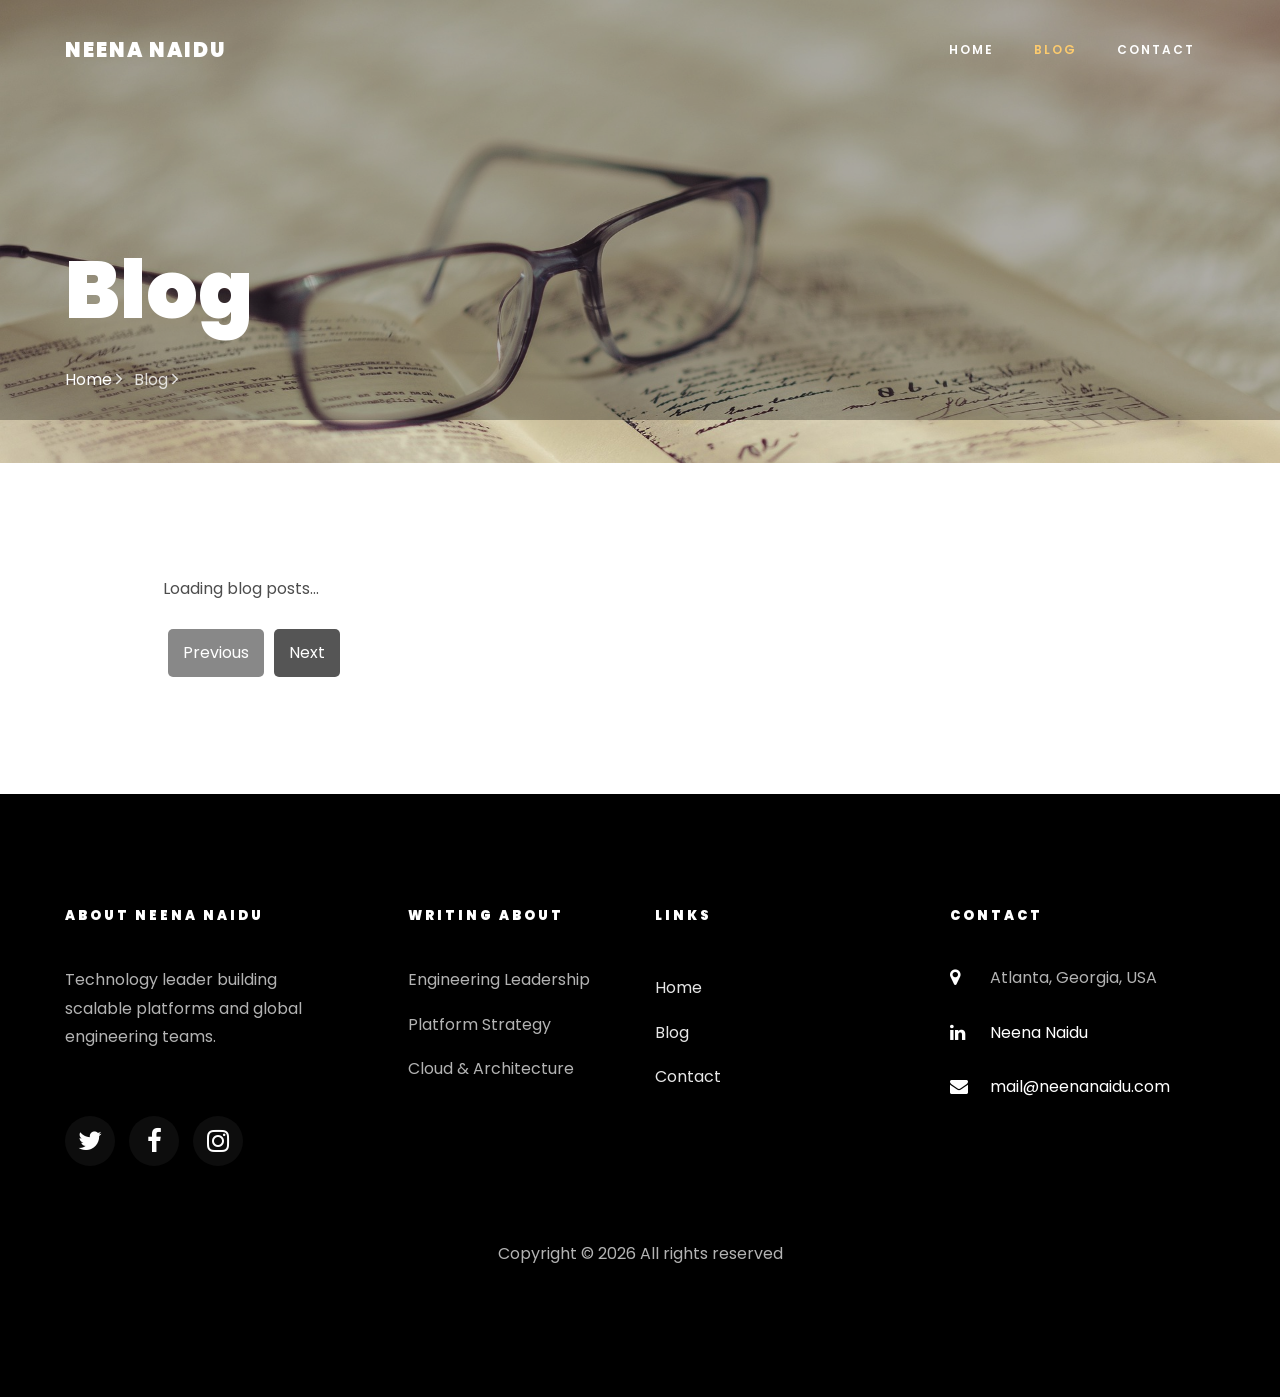
==== blog.html @ 7c5b88fd "Commit" ====
<!DOCTYPE html>
<html lang="en">

<head>
  <title>Neena Naidu | Global Engineering Leader</title>
  <meta charset="utf-8">
  <meta name="viewport" content="width=device-width, initial-scale=1, shrink-to-fit=no">

  <link href="https://fonts.googleapis.com/css?family=Poppins:100,200,300,400,500,600,700,800,900" rel="stylesheet">
  <link href="https://fonts.googleapis.com/css?family=Barlow+Condensed:900&display=swap" rel="stylesheet">
  <link href="https://fonts.googleapis.com/css?family=Lora:400,400i,700,700i&display=swap" rel="stylesheet">

  <link rel="stylesheet" href="css/open-iconic-bootstrap.min.css">
  <link rel="stylesheet" href="css/animate.css">

  <link rel="stylesheet" href="css/owl.carousel.min.css">
  <link rel="stylesheet" href="css/owl.theme.default.min.css">
  <link rel="stylesheet" href="css/magnific-popup.css">

  <link rel="stylesheet" href="css/aos.css">

  <link rel="stylesheet" href="css/ionicons.min.css">

  <link rel="stylesheet" href="css/bootstrap-datepicker.css">
  <link rel="stylesheet" href="css/jquery.timepicker.css">


  <link rel="stylesheet" href="css/flaticon.css">
  <link rel="stylesheet" href="css/icomoon.css">
  <link rel="stylesheet" href="css/style.css">
</head>
<style>
  .pagination {
    margin-top: 20px;
  }

  .pagination button {
    background: #555;
    color: white;
    border: none;
    padding: 10px 15px;
    margin: 5px;
    cursor: pointer;
    border-radius: 5px;
  }

  .pagination button:disabled {
    background: #888;
    cursor: not-allowed;
  }
</style>

<body>
  <nav class="navbar navbar-expand-lg navbar-dark ftco_navbar bg-dark ftco-navbar-light" id="ftco-navbar">
    <div class="container">
      <a class="navbar-brand" href="index.html">Neena Naidu</a>
      <button class="navbar-toggler" type="button" data-toggle="collapse" data-target="#ftco-nav"
        aria-controls="ftco-nav" aria-expanded="false" aria-label="Toggle navigation">
        <span class="oi oi-menu"></span> Menu
      </button>

      <div class="collapse navbar-collapse" id="ftco-nav">
        <ul class="navbar-nav ml-auto">
          <li class="nav-item"><a href="index.html" class="nav-link">Home</a></li>
          <li class="nav-item active"><a href="blog.html" class="nav-link">Blog</a></li>
          <li class="nav-item"><a href="contact.html" class="nav-link">Contact</a></li>
        </ul>
      </div>
    </div>
  </nav>
  <!-- END nav -->

    <section class="hero-wrap hero-wrap-2 hero-half" style="background-image: url('images/bg_3.jpg');"
    data-stellar-background-ratio="0.5">
    <div class="overlay"></div>
    <div class="container">
      <div class="row no-gutters slider-text align-items-end">
        <div class="col-md-9 ftco-animate pb-5">
          <h2 class="mb-3 bread">Blog</h2>
          <p class="breadcrumbs"><span class="mr-2"><a href="index.html">Home <i
                  class="ion-ios-arrow-forward"></i></a></span> <span>Blog <i
                class="ion-ios-arrow-forward"></i></span></p>
        </div>
      </div>
    </div>
  </section>

  <section class="ftco-section">
    <div class="container">
      <div class="row justify-content-center">
        <div class="col-lg-10 order-md-last ftco-animate">
            <div id="blog-posts">
              <p>Loading blog posts...</p>
            </div>
          <div class="pagination">
            <button id="prevBtn" onclick="changePage(-1)" disabled>Previous</button>
            <button id="nextBtn" onclick="changePage(1)">Next</button>
          </div>
        </div>
      </div>
    </div>
  </section>

  <script>
    let allPosts = [];
    let currentPage = 0;
    const postsPerPage = 3;

    function fetchBlogPosts(data) {
      if (!data.feed || !data.feed.entry) {
        document.getElementById("blog-posts").innerHTML = "<p>No posts found.</p>";
        return;
      }

      allPosts = data.feed.entry.map(post => ({
        title: post.title.$t,
        content: post.content ? post.content.$t : "No content available.",
        publishedDate: new Date(post.published.$t).toDateString(),
        link: post.link.find(l => l.rel === "alternate").href // Get blog post link for commenting
      }));

      displayPosts();
    }

    function displayPosts() {
      let start = currentPage * postsPerPage;
      let end = start + postsPerPage;
      let postsHtml = "";

      allPosts.slice(start, end).forEach(post => {
        postsHtml += `
                    <div>
                        <div>
                            <h2>${post.title}</h2>
                            <span>${post.publishedDate}</span>
                        </div>
                        <p>${post.content}</p>
                    </hr>
                        </div>
                `;
      });

      document.getElementById("blog-posts").innerHTML = postsHtml;
      document.getElementById("prevBtn").disabled = currentPage === 0;
      document.getElementById("nextBtn").disabled = end >= allPosts.length;
    }

    function changePage(direction) {
      currentPage += direction;
      displayPosts();
    }
  </script>

  <script
    src="https://neenanaidu.blogspot.com/feeds/posts/default?alt=json-in-script&callback=fetchBlogPosts"></script>
  <!-- Blog Section End -->

  <footer class="ftco-footer ftco-section">
    <div class="container">
      <div class="row mb-5">
        <div class="col-md">
          <div class="ftco-footer-widget mb-4">
            <h2 class="ftco-heading-2">About Neena Naidu</h2>
            <p>
              Technology leader building scalable platforms and global engineering teams.

            </p>
            <ul class="ftco-footer-social list-unstyled float-md-left float-lft mt-5">
              <li class="ftco-animate"><a href="https://twitter.com/neenanaidu" target="_blank" rel="noopener"
                  aria-label="Twitter profile"><span class="icon-twitter"></span></a>
              </li>
              <li class="ftco-animate"><a href="https://www.facebook.com/NeensNaidu" target="_blank" rel="noopener"
                  aria-label="Facebook profile"><span class="icon-facebook"></span></a></li>
              <li class="ftco-animate"><a href="https://www.instagram.com/NeensNaidu/" target="_blank" rel="noopener"
                  aria-label="Instagram profile"><span class="icon-instagram">
                  </span></a></li>
            </ul>
          </div>
        </div>
        <div class="col-md">
          <div class="ftco-footer-widget mb-4 ml-md-5">
            <h2 class="ftco-heading-2">Writing About</h2>
            <ul class="list-unstyled">
              <li>
                <p>Engineering Leadership</p>
              </li>
              <li>
                <p>Platform Strategy</p>
              </li>
              <li>
                <p>Cloud & Architecture</p>
              </li>
            </ul>
          </div>
        </div>

        <div class="col-md">
          <div class="ftco-footer-widget mb-4">
            <h2 class="ftco-heading-2">Links</h2>
            <ul class="list-unstyled">
              <li><a href="index.html" class="py-2 d-block">Home</a></li>
              <li><a href="blog.html" class="py-2 d-block">Blog</a></li>
              <li><a href="contact.html" class="py-2 d-block">Contact</a></li>
            </ul>
          </div>
        </div>

        <div class="col-md">
          <div class="ftco-footer-widget mb-4">
            <h2 class="ftco-heading-2">Contact</h2>
            <div class="block-23 mb-3">
              <ul>
                <li><span class="icon icon-map-marker"></span>
                  <address class="text">
                    <p>Atlanta, Georgia,
                      USA</p>
                  </address>
                </li>
                <li><a href="https://www.linkedin.com/in/neenanaidu/" target="_blank" rel="noopener"><span
                      class="icon icon-linkedin"></span><span class="text">Neena
                      Naidu</span></a></li>
                <li><a href="mailto:mail@neenanaidu.com"><span class="icon icon-envelope"></span><span
                      class="text">mail@neenanaidu.com</span></a></li>
              </ul>
            </div>
          </div>
        </div>
      </div>
      <div class="row">
        <div class="col-md-12 text-center">

          <p>
            Copyright &copy;
            <script>document.write(new Date().getFullYear());</script> All rights reserved
          </p>
        </div>
      </div>
    </div>
  </footer>

  <!-- loader -->
  <div id="ftco-loader" class="show fullscreen"><svg class="circular" width="48px" height="48px">
      <circle class="path-bg" cx="24" cy="24" r="22" fill="none" stroke-width="4" stroke="#eeeeee" />
      <circle class="path" cx="24" cy="24" r="22" fill="none" stroke-width="4" stroke-miterlimit="10"
        stroke="#F96D00" />
    </svg></div>


  <script src="js/jquery.min.js"></script>
  <script src="js/jquery-migrate-3.0.1.min.js"></script>
  <script src="js/popper.min.js"></script>
  <script src="js/bootstrap.min.js"></script>
  <script src="js/jquery.easing.1.3.js"></script>
  <script src="js/jquery.waypoints.min.js"></script>
  <script src="js/jquery.stellar.min.js"></script>
  <script src="js/owl.carousel.min.js"></script>
  <script src="js/jquery.magnific-popup.min.js"></script>
  <script src="js/aos.js"></script>
  <script src="js/jquery.animateNumber.min.js"></script>
  <script src="js/scrollax.min.js"></script>
  <script src="js/main.js"></script>

</body>

</html>
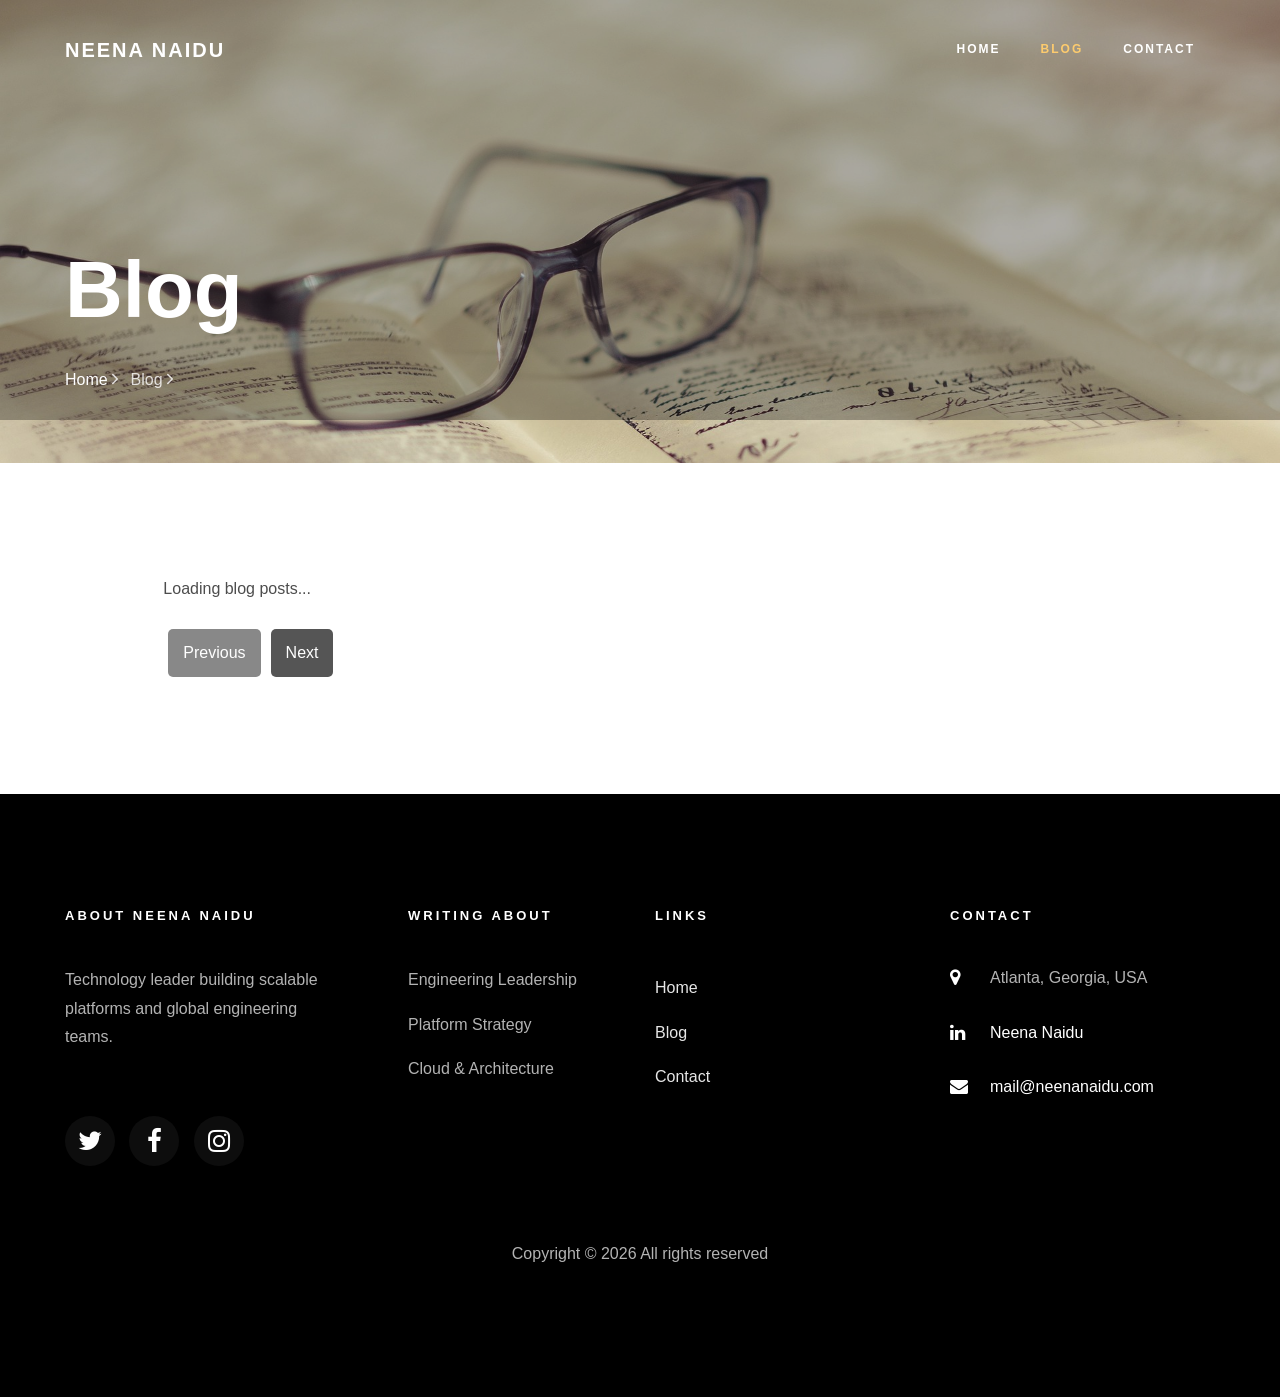
==== commit 678dbb96: "Commit" ====
--- a/blog.html
+++ b/blog.html
@@ -6,9 +6,53 @@
   <meta charset="utf-8">
   <meta name="viewport" content="width=device-width, initial-scale=1, shrink-to-fit=no">
 
-  <link href="https://fonts.googleapis.com/css?family=Poppins:100,200,300,400,500,600,700,800,900" rel="stylesheet">
-  <link href="https://fonts.googleapis.com/css?family=Barlow+Condensed:900&display=swap" rel="stylesheet">
-  <link href="https://fonts.googleapis.com/css?family=Lora:400,400i,700,700i&display=swap" rel="stylesheet">
+  <!-- SEO Meta Tags -->
+
+  <title>Neena Naidu | Blog & Insights</title>
+  <meta name="description"
+    content="Read the latest articles, insights, and leadership perspectives from Neena Naidu, a global engineering leader driving innovation in technology.">
+  <meta name="keywords"
+    content="Neena Naidu Blog, Engineering Insights, Tech Leadership, Software Development, Innovation, Women in Tech, Engineering Strategy">
+
+  <meta name="author" content="Neena Naidu">
+
+  <!-- Open Graph Meta Tags (For Facebook, LinkedIn, etc.) -->
+  <meta property="og:title" content="Neena Naidu - Blog & Insights">
+  <meta property="og:description"
+    content="Explore thought leadership, articles, and insights from Neena Naidu on technology, engineering, and innovation.">
+  <meta property="og:image" content="https://www.neenanaidu.com/images/cover.png">
+  <meta property="og:image:width" content="1200">
+  <meta property="og:image:height" content="630">
+  <meta property="og:type" content="website">
+  <meta property="og:url" content="https://www.neenanaidu.com">
+  <meta property="og:site_name" content="Neena Naidu">
+  <meta property="og:locale" content="en_US">
+
+  <!-- Twitter Meta Tags -->
+  <meta name="twitter:title" content="Neena Naidu - Blog & Insights">
+  <meta name="twitter:description"
+    content="Discover the latest blog posts and professional insights from Neena Naidu, global technology leader.">
+  <meta name="twitter:description"
+    content="Stay updated with Neena Naidu's insights, global tech leadership, and innovations shaping the future of engineering.">
+  <meta name="twitter:image" content="https://www.neenanaidu.com/images/cover.png">
+
+  <!-- Robots Meta Tag -->
+  <meta name="robots" content="index, follow">
+
+  <!-- Browser Theme Color -->
+  <meta name="theme-color" content="#0A0A0A">
+
+  <!-- Favicon -->
+  <link rel="icon" type="image/png" href="/favicon-96x96.png" sizes="96x96" />
+  <link rel="icon" type="image/svg+xml" href="/favicon.svg" />
+  <link rel="shortcut icon" href="/favicon.ico" />
+  <link rel="apple-touch-icon" sizes="180x180" href="/apple-touch-icon.png" />
+  <meta name="apple-mobile-web-app-title" content="MyWebSiten" />
+  <link rel="manifest" href="/site.webmanifest" />
+
+
+  <!-- Canonical URL -->
+  <link rel="canonical" href="https://www.neenanaidu.com">
 
   <link rel="stylesheet" href="css/open-iconic-bootstrap.min.css">
   <link rel="stylesheet" href="css/animate.css">
@@ -70,7 +114,7 @@
   </nav>
   <!-- END nav -->
 
-    <section class="hero-wrap hero-wrap-2 hero-half" style="background-image: url('images/bg_3.jpg');"
+  <section class="hero-wrap hero-wrap-2 hero-half" style="background-image: url('images/bg_3.jpg');"
     data-stellar-background-ratio="0.5">
     <div class="overlay"></div>
     <div class="container">
@@ -78,8 +122,8 @@
         <div class="col-md-9 ftco-animate pb-5">
           <h2 class="mb-3 bread">Blog</h2>
           <p class="breadcrumbs"><span class="mr-2"><a href="index.html">Home <i
-                  class="ion-ios-arrow-forward"></i></a></span> <span>Blog <i
-                class="ion-ios-arrow-forward"></i></span></p>
+                  class="ion-ios-arrow-forward"></i></a></span> <span>Blog <i class="ion-ios-arrow-forward"></i></span>
+          </p>
         </div>
       </div>
     </div>
@@ -89,9 +133,9 @@
     <div class="container">
       <div class="row justify-content-center">
         <div class="col-lg-10 order-md-last ftco-animate">
-            <div id="blog-posts">
-              <p>Loading blog posts...</p>
-            </div>
+          <div id="blog-posts">
+            <p>Loading blog posts...</p>
+          </div>
           <div class="pagination">
             <button id="prevBtn" onclick="changePage(-1)" disabled>Previous</button>
             <button id="nextBtn" onclick="changePage(1)">Next</button>
@@ -151,8 +195,7 @@
     }
   </script>
 
-  <script
-    src="https://neenanaidu.blogspot.com/feeds/posts/default?alt=json-in-script&callback=fetchBlogPosts"></script>
+  <script src="https://neenanaidu.blogspot.com/feeds/posts/default?alt=json-in-script&callback=fetchBlogPosts"></script>
   <!-- Blog Section End -->
 
   <footer class="ftco-footer ftco-section">
